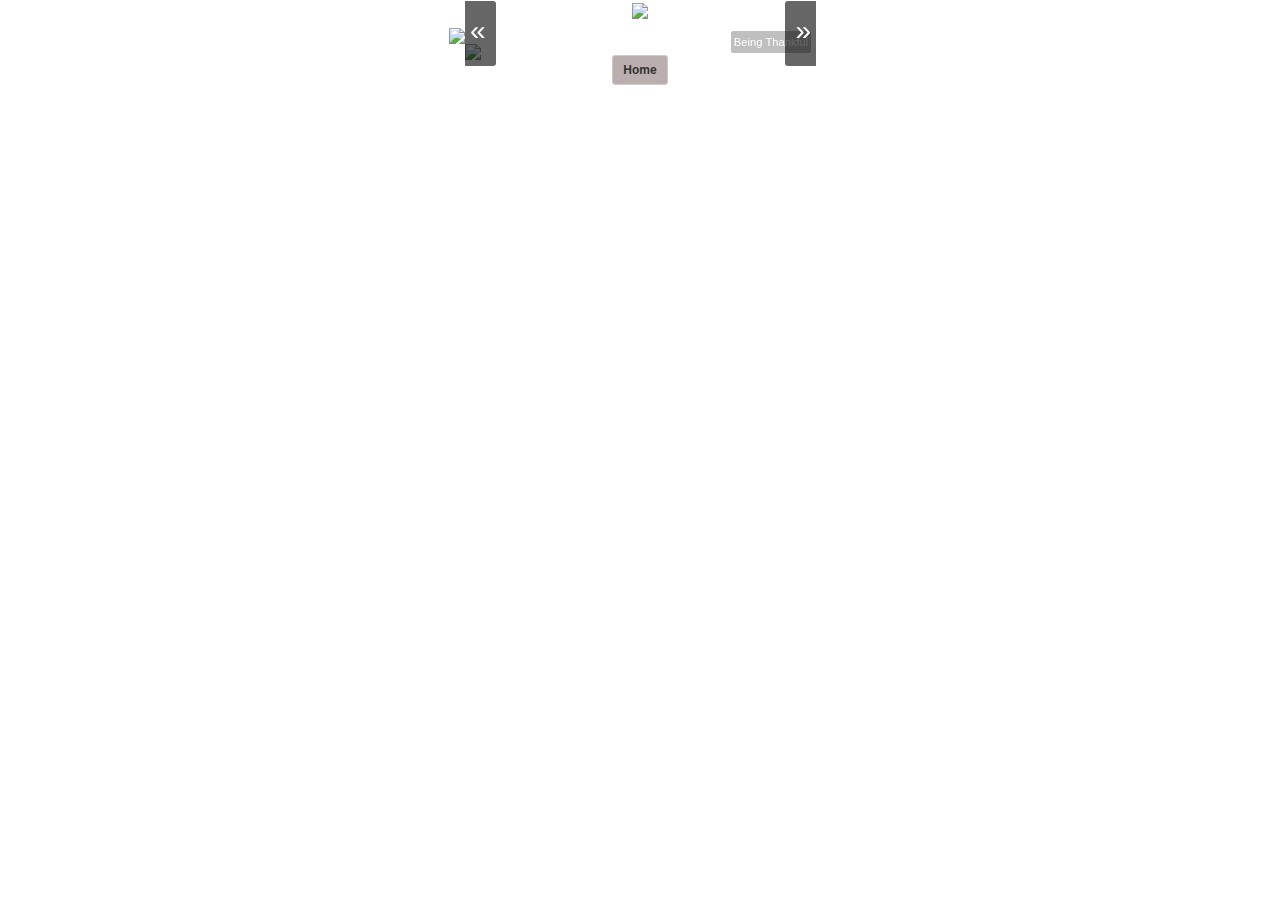
==== xampp/htdocs/slideshow1a.html @ 00f6e93d "updated stylesheet and slideshow for gallery so that caption on pictures can be seen" ====
<!DOCTYPE html>
<html lang="en">
<head>
  <title>Designed By Dreams</title>
  <meta charset="utf-8">
  <meta name="viewport" content="width=device-width, initial-scale=1">
  <link rel="stylesheet" href="slideshow1a.css">
  <link rel="stylesheet" href="http://maxcdn.bootstrapcdn.com/bootstrap/3.3.7/css/bootstrap.min.css">
  <script src="https://ajax.googleapis.com/ajax/libs/jquery/1.12.4/jquery.min.js"></script>
  <script src="http://maxcdn.bootstrapcdn.com/bootstrap/3.3.7/js/bootstrap.min.js"></script>
  <script src="slideshow3.js"></script>
  
  
</head>
<body id="main">
<div id="logo"><img src="images/design_logo_black1.png"></div>
<div class="bss-slides">
    <img id="frame" src="images/picture_frame2.png">
	 
   
    <figure>
        <img src="images/dewanna_praying.jpg" width="100%" />
        <figcaption>Being Thankful</figcaption> 
    </figure>
	 <figure>
        <img src="images/dewanna_leaning_on_tree.jpg" width="100%" />
        <figcaption>Enjoying The Scenery</figcaption> 
    </figure>
	 <figure>
        <img src="images/dewanna_hugging_tree.jpg" width="100%" />
        <figcaption>Don't Want To Let Go</figcaption> 
    </figure>
	 <figure>
        <img src="images/dewanna_doing_cam_newton.jpg" width="100%" />
        <figcaption>Hey Hey Hey</figcaption> 
    </figure>
	 <figure>
        <img src="images/dewanna_holding_sign.jpg" width="100%" />
        <figcaption>The Sky Is The Limit</figcaption> 
    </figure>
	 <figure>
        <img src="images/dewanna_meditating.jpg" width="100%" />
        <figcaption>Taking Time To Reflect</figcaption> 
    </figure>
	 <figure>
        <img src="images/dewanna_leaning_on_tree1.jpg" width="100%" />
        <figcaption>Can't Get Enough Of This Sunshine</figcaption> 
    </figure>
	 <figure>
        <img src="images/dewanna_leaning_on_tree2.jpg" width="100%" />
        <figcaption>Just Chillaxing</figcaption> 
    </figure>
	 <figure>
        <img src="images/dewanna_black_and_white.jpg" width="100%" />
        <figcaption>Looking Thru Non-Colored Lenses</figcaption> 
    </figure> <figure>
        <img src="images/dewanna_holding_sign2.jpg" width="100%" />
        <figcaption>Reaching Just A Little Higher</figcaption> 
    </figure>
	 <figure>
        <img src="images/dewanna_and_grafetti.jpg" width="100%" />
        <figcaption>What A Colorful World</figcaption> 
    </figure>
	 <figure>
        <img src="images/dewanna_leaning_on_tree4.jpg" width="100%" />
        <figcaption>Lean Back</figcaption> 
    </figure>
	 <figure>
        <img src="images/dewanna_leaning_on_tree3.jpg" width="100%" />
        <figcaption>Enjoying the Sunshine</figcaption> 
    </figure>
    <!-- more figures here as needed -->
</div>
<script>
    makeBSS('.bss-slides');
  </script>
  <div id = "home" class="col-sm-12 col-md-offset-1 text-center">
         <a href="index.html" id="homebtn" class="btn btn-default btn-sm" role="button">Home</a>
  </div>
</body>

</html>
---- xampp/htdocs/slideshow1a.css ----
body#main {
	
	 background-image: url("images/grey_speckled1.png");
	 background-repeat: no-repeat;
	 max-width: 100%;
	 max-height: 100%; 
	
	
	
} 

.bss-slides{
  position: relative;
  max-width: 350px;
  display: block;
  top: 5px;  
  margin: auto;
}
.bss-slides:focus{
 outline: 0;
}
.bss-slides figure{
  position: absolute;
  top: 16px;
  width: 100%;
  
}

img#frame {
	margin-left: -16px;
	
}

#cap {
	font-size: 12px;
}

#logo {
	text-align: center;

}

#homebtn {
	background-color: #bbaeae;
	font-weight: bold;
	margin: auto;
}

#home {
	top: 15px;
	margin: auto;
}

.bss-slides figure:first-child{
  position: relative;
}
.bss-slides figure img{
  opacity: 0;
  -webkit-transition: opacity 1.2s;
  transition: opacity 1.2s;
  -webkit-backface-visibility: hidden;
  backface-visibility: hidden;
}
.bss-slides .bss-show{
  z-index: 2;
}
.bss-slides .bss-show img{
  opacity: 1;
  -webkit-backface-visibility: hidden;
  backface-visibility: hidden;
  position: relative; 
}

.bss-slides figcaption{
  position: absolute;
  font-family: sans-serif;
  font-size: .8em;
  bottom: .75em;
  right: .35em;
  padding: .25em;
  color: #fff;
  background: #000;
  background: rgba(0,0,0, .25);
  border-radius: 2px;
  opacity: 0;
  -webkit-transition: opacity 1.2s;
  transition: opacity 1.2s;
}
.bss-slides .bss-show figcaption{
  z-index: 3;
  opacity: 1;
}
.bss-slides figcaption a{
  color: #fff;    
}
.bss-next, .bss-prev{
  color: #fff;
  position: absolute;
  background: #000;
  background: rgba(0,0,0, .6);
  top: 50%;
  z-index: 4;
  font-size: 2em;
  margin-top: -1.2em;
 /* opacity: .3;*/
   opacity: 2;
  -webkit-user-select: none;
  -moz-user-select: none;
  -ms-user-select: none;
  user-select: none;
}
.bss-next:hover, .bss-prev:hover{
  cursor: pointer;
  opacity: 1;
}
.bss-next{
  right: -1px;
  padding: 10px 5px 15px 10px;
  border-top-left-radius: 3px;
  border-bottom-left-radius: 3px;
}
.bss-prev{
  left: 0;
  padding: 10px 10px 15px 5px;
  border-top-right-radius: 3px;
  border-bottom-right-radius: 3px;
}
.bss-fullscreen{
  display: block;
  width: 32px;
  height: 32px;    
  background: rgba(0,0,0,.4) url(../img/arrows-alt_ffffff_64.png); 
  -webkit-background-size: contain; 
  background-size: contain;
  position: absolute;
  top: 5px;
  left: 5px;   
  cursor: pointer;    
  opacity: .3;
} 
.bss-fullscreen:hover{
  opacity: .8;   
}
:-webkit-full-screen .bss-fullscreen{
    background: rgba(0,0,0,.4) url(../img/compress_ffffff_64.png);
    -webkit-background-size: contain;
    background-size: contain;
}
:-moz-full-screen .bss-fullscreen{
    background: rgba(0,0,0,.4) url(../img/compress_ffffff_64.png);
    background-size: contain;
}
:-ms-fullscreen .bss-fullscreen{
    background: rgba(0,0,0,.4) url(../img/compress_ffffff_64.png);
    background-size: contain;
}
:full-screen .bss-fullscreen{
    background: rgba(0,0,0,.4) url(../img/compress_ffffff_64.png);
    -webkit-background-size: contain;
    background-size: contain;
}
:-webkit-full-screen .bss-fullscreen{
    background: rgba(0,0,0,.4) url(../img/compress_ffffff_64.png);
    -webkit-background-size: contain;
    background-size: contain;
}
:-moz-full-screen .bss-fullscreen{
    background: rgba(0,0,0,.4) url(../img/compress_ffffff_64.png);
    background-size: contain;
}
:-ms-fullscreen .bss-fullscreen{
    background: rgba(0,0,0,.4) url(../img/compress_ffffff_64.png);
    background-size: contain;
}
:fullscreen .bss-fullscreen{
    background: rgba(0,0,0,.4) url(../img/compress_ffffff_64.png);
    -webkit-background-size: contain;
    background-size: contain;
}
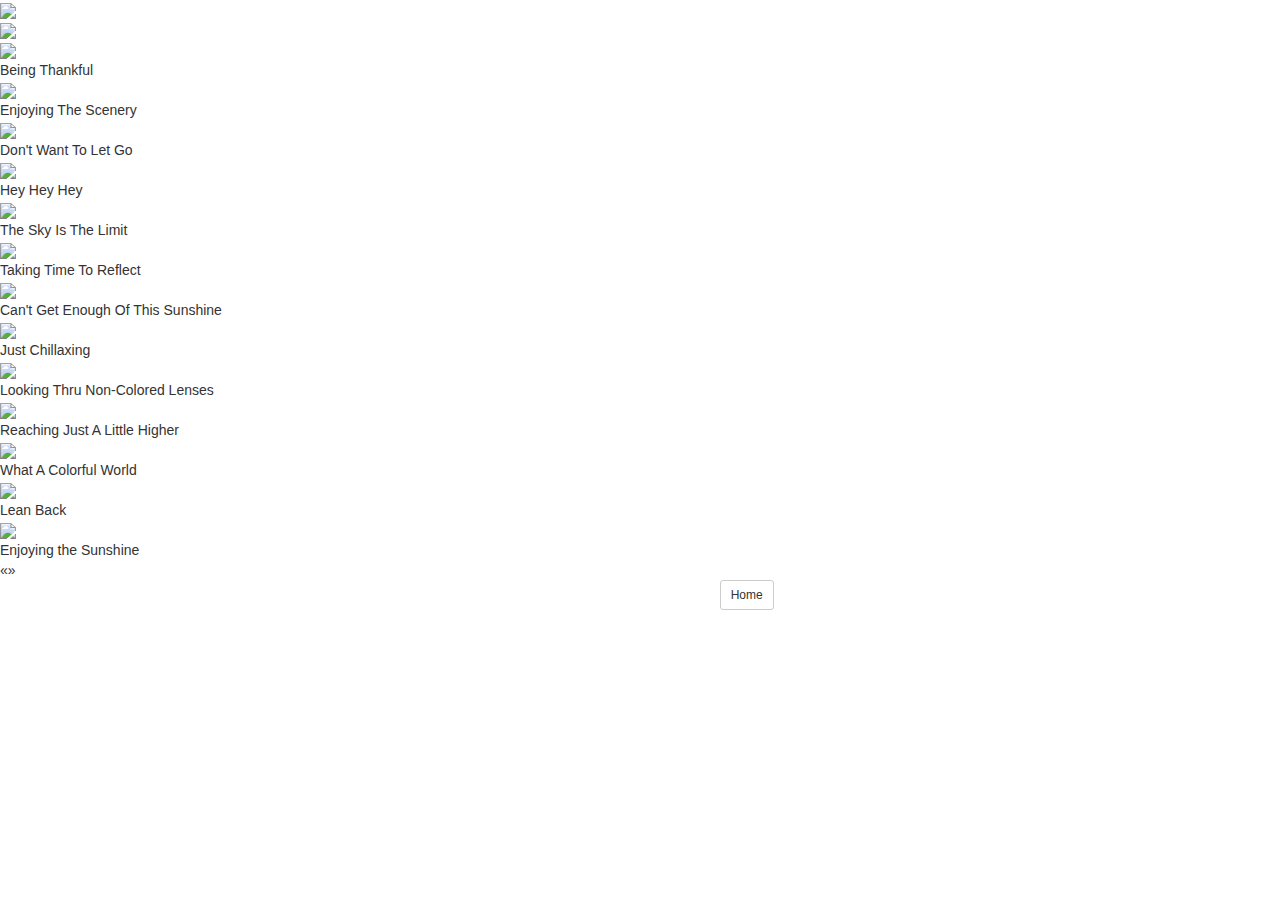
==== commit 473cc573: "Made changes to css and html file" ====
--- a/xampp/htdocs/slideshow1a.html
+++ b/xampp/htdocs/slideshow1a.html
@@ -4,7 +4,7 @@
   <title>Designed By Dreams</title>
   <meta charset="utf-8">
   <meta name="viewport" content="width=device-width, initial-scale=1">
-  <link rel="stylesheet" href="slideshow1a.css">
+  <link rel="stylesheet" href="slideshow1h.css">
   <link rel="stylesheet" href="http://maxcdn.bootstrapcdn.com/bootstrap/3.3.7/css/bootstrap.min.css">
   <script src="https://ajax.googleapis.com/ajax/libs/jquery/1.12.4/jquery.min.js"></script>
   <script src="http://maxcdn.bootstrapcdn.com/bootstrap/3.3.7/js/bootstrap.min.js"></script>
@@ -20,15 +20,15 @@
    
     <figure>
         <img src="images/dewanna_praying.jpg" width="100%" />
-        <figcaption>Being Thankful</figcaption> 
+        <figcaption class="left">Being Thankful</figcaption> 
     </figure>
 	 <figure>
         <img src="images/dewanna_leaning_on_tree.jpg" width="100%" />
-        <figcaption>Enjoying The Scenery</figcaption> 
+        <figcaption class="left">Enjoying The Scenery</figcaption> 
     </figure>
 	 <figure>
         <img src="images/dewanna_hugging_tree.jpg" width="100%" />
-        <figcaption>Don't Want To Let Go</figcaption> 
+        <figcaption class="short">Don't Want To Let Go</figcaption> 
     </figure>
 	 <figure>
         <img src="images/dewanna_doing_cam_newton.jpg" width="100%" />
@@ -36,7 +36,7 @@
     </figure>
 	 <figure>
         <img src="images/dewanna_holding_sign.jpg" width="100%" />
-        <figcaption>The Sky Is The Limit</figcaption> 
+        <figcaption class="test">The Sky Is The Limit</figcaption> 
     </figure>
 	 <figure>
         <img src="images/dewanna_meditating.jpg" width="100%" />
